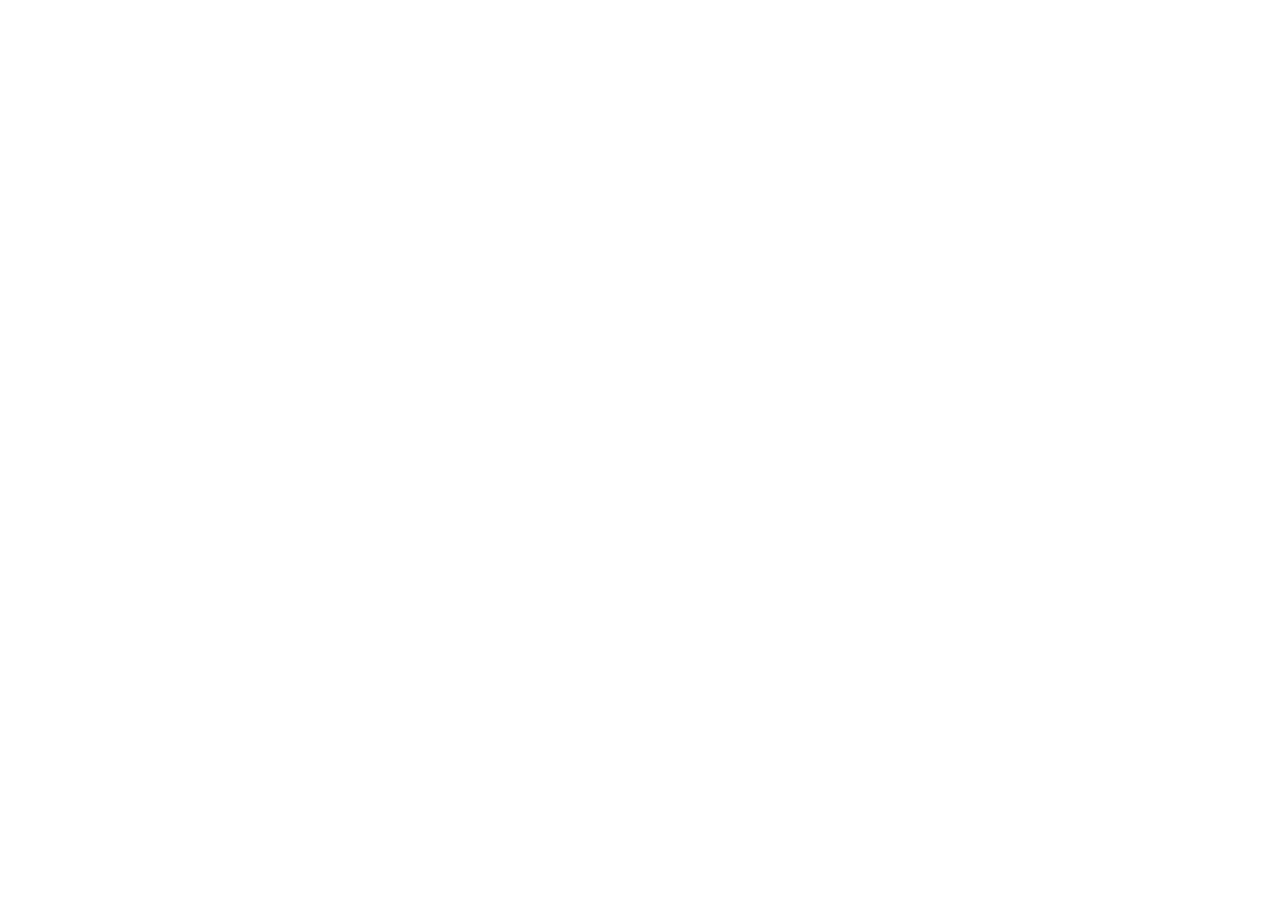
==== admin.html @ 91c4dcf9 "Maquetacion HTML proyecto" ====
<!DOCTYPE html>
<html lang="en">
<head>
    <meta charset="UTF-8">
    <meta name="viewport" content="width=device-width, initial-scale=1.0">
    <title>Panel administrativo</title>
</head>
<body>
    
</body>
</html>
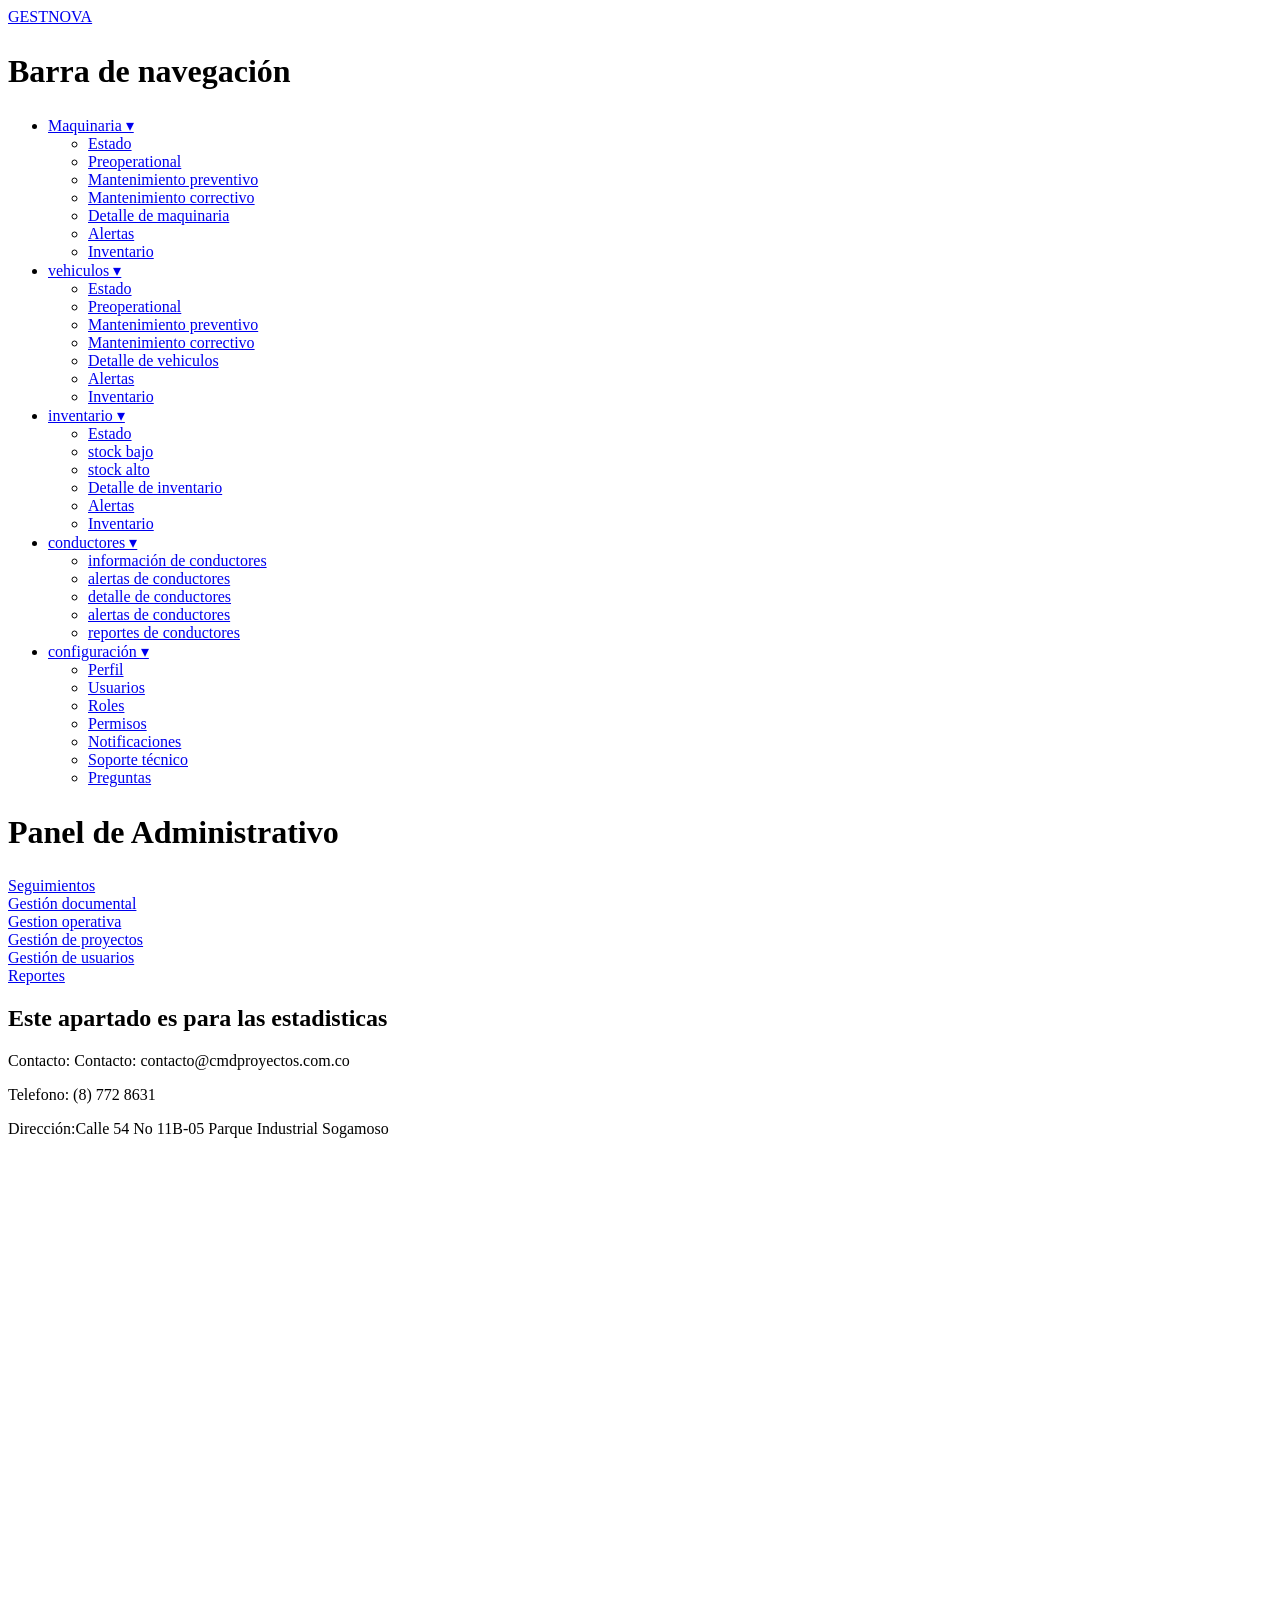
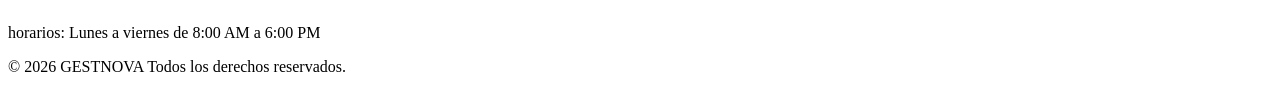
==== commit 6aebfa85: "actualizacion de la maquetacion" ====
--- a/admin.html
+++ b/admin.html
@@ -7,5 +7,103 @@
 </head>
 <body>
     
+    <header>
+        <div class="logo">
+            <a href="#">GESTNOVA</a>
+        </div>
+        <section id="barra-superior">
+            <h2 class="title" style="font-size: 32px;">Barra de navegación</h2>
+            <div class="menu">
+                <ul class="menu-principal">
+                    <li class="dropdown">
+                        <a href="#maquinaria">Maquinaria ▾</a>
+                        <ul class="dropdown-menu">
+                            <li><a href="#maquinaria">Estado</a></li>
+                            <li><a href="#maquinaria">Preoperational</a></li>
+                            <li><a href="#maquinaria">Mantenimiento preventivo</a></li>
+                            <li><a href="#maquinaria">Mantenimiento correctivo</a></li>
+                            <li><a href="#maquinaria">Detalle de maquinaria</a></li>
+                            <li><a href="#maquinaria">Alertas</a></li>
+                            <li><a href="#maquinaria">Inventario</a></li>
+                        </ul>
+                    </li>
+
+                    <li class="dropdown">
+                        <a href="#vehiculos">vehiculos ▾</a>
+                        <ul class="dropdown-menu">
+                            <li><a href="#vehiculos">Estado</a></li>
+                            <li><a href="#vehiculos">Preoperational</a></li>
+                            <li><a href="#vehiculos">Mantenimiento preventivo</a></li>
+                            <li><a href="#vehiculos">Mantenimiento correctivo</a></li>
+                            <li><a href="#vehiculos">Detalle de vehiculos</a></li>
+                            <li><a href="#vehiculos">Alertas</a></li>
+                            <li><a href="#vehiculos">Inventario</a></li>
+                        </ul>
+                    </li>
+
+                    <li class="dropdown">
+                        <a href="#inventario">inventario ▾</a>
+                        <ul class="dropdown-menu">
+                            <li><a href="#inventario">Estado</a></li>
+                            <li><a href="#inventario">stock bajo</a></li>
+                            <li><a href="#inventario">stock alto</a></li>
+                            <li><a href="#inventario">Detalle de inventario</a></li>
+                            <li><a href="#inventario">Alertas</a></li>
+                            <li><a href="#inventario">Inventario</a></li>
+                            
+                        </ul>
+                    </li>
+
+                    <li class="dropdown">
+                        <a href="#reportes">conductores ▾</a>
+                        <ul class="dropdown-menu">
+                            <li><a href="#reportes">información de conductores</a></li>
+                            <li><a href="#reportes">alertas de conductores</a></li>
+                            <li><a href="#reportes">detalle de conductores</a></li>
+                            <li><a href="#reportes">alertas de conductores</a></li>
+                            <li><a href="#reportes">reportes de conductores</a></li>
+                        </ul>
+                    </li>
+                    
+                    <li class="dropdown">
+                        <a href="#configuracion">configuración ▾</a>
+                        <ul class="dropdown-menu">
+                            <li><a href="#configuracion">Perfil</a></li>
+                            <li><a href="#configuracion">Usuarios</a></li>
+                            <li><a href="#configuracion">Roles</a></li>
+                            <li><a href="#configuracion">Permisos</a></li>
+                            <li><a href="#configuracion">Notificaciones</a></li>
+                            <li><a href="#configuracion">Soporte técnico</a></li>
+                            <li><a href="#configuracion">Preguntas</a></li>
+                        </ul>
+                    </li>
+                </ul>
+            </div>
+        </div>
+    <main>
+        <section id="admin-panel" class="content admin">
+            <h2 class="title" style="font-size: 32px;">Panel de Administrativo</h2>
+            <div class="btn-home">
+                <a href="#" class="btn btn-secondary">Seguimientos</a> <br>
+                <a href="#" class="btn btn-secondary">Gestión documental</a> <br>
+                <a href="#" class="btn btn-secondary">Gestion operativa</a> <br>
+                <a href="#" class="btn btn-secondary">Gestión de proyectos</a> <br>
+                <a href="#" class="btn btn-secondary">Gestión de usuarios</a> <br>
+                <a href="#" class="btn btn-secondary">Reportes</a> <br>
+            </div>
+        </section>
+
+    <h2>Este apartado es para las estadisticas</h2>
+
+<footer>
+    <p>Contacto: Contacto: contacto@cmdproyectos.com.co</p>
+    <p>Telefono:  (8) 772 8631</p>
+    <p>Dirección:Calle 54 No 11B-05 Parque Industrial Sogamoso</p>
+    <iframe src="https://www.google.com/maps/embed?pb=!1m18!1m12!1m3!1d862755.395344158!2d-73.48427132656253!3d5.751463000000007!2m3!1f0!2f0!3f0!3m2!1i1024!2i768!4f13.1!3m3!1m2!1s0x8e6a462f7fb203f5%3A0x59ff5c2c98925f4b!2sCompania%20de%20Montajes%2C%20Diseno%20y%20Construccion!5e1!3m2!1ses-419!2sus!4v1788488903629!5m2!1ses-419!2sus" width="600" height="450" style="border:0;" allowfullscreen="" loading="lazy" referrerpolicy="strict-origin-when-cross-origin"></iframe>
+    <p>horarios: Lunes a viernes de 8:00 AM a 6:00 PM</p>
+    <p>&copy; 2026 GESTNOVA Todos los derechos reservados.</p>
+</footer>
+
+    </header>
 </body>
 </html>
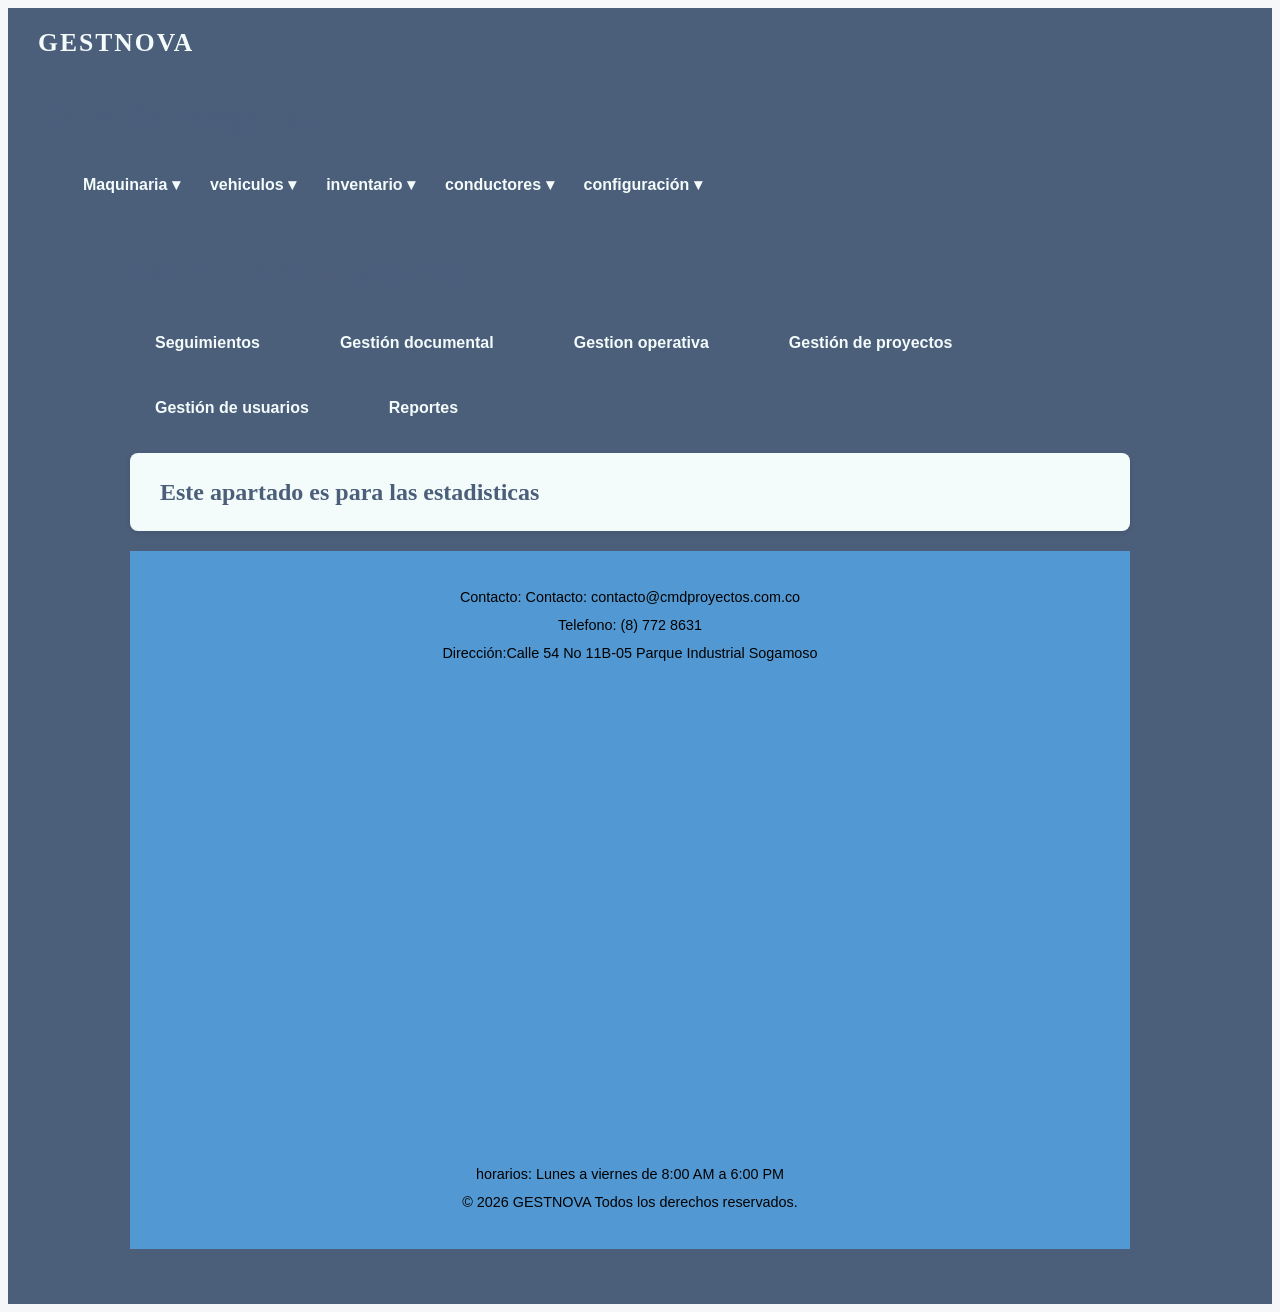
==== commit 810c3998: "Avanze de css en admin y register" ====
--- a/admin.html
+++ b/admin.html
@@ -2,7 +2,8 @@
 <html lang="en">
 <head>
     <meta charset="UTF-8">
-    <meta name="viewport" content="width=device-width, initial-scale=1.0">
+    <meta name="viewport" content="width=device-width, initial-scale=1.0">  
+    <link rel="stylesheet" href="assets/css/stylesAdmin.css">
     <title>Panel administrativo</title>
 </head>
 <body>
@@ -56,7 +57,7 @@
 
                     <li class="dropdown">
                         <a href="#reportes">conductores ▾</a>
-                        <ul class="dropdown-menu">
+                        <ul class="dropdown-menu">  
                             <li><a href="#reportes">información de conductores</a></li>
                             <li><a href="#reportes">alertas de conductores</a></li>
                             <li><a href="#reportes">detalle de conductores</a></li>
--- a/assets/css/stylesAdmin.css
+++ b/assets/css/stylesAdmin.css
@@ -0,0 +1,174 @@
+body {
+    font-family: "Roboto", sans-serif;
+    font-optical-sizing: auto;
+    font-weight: 400;
+    font-style: normal;
+    color: #222;
+    background-color: #f5f7f9;
+    line-height: 1.6;
+}
+
+a {
+    text-decoration: none;
+    color: inherit;
+}
+
+
+
+
+
+header {
+    background-color: #4b5e7a;
+    color: #f3fbfb;
+    padding: 15px 30px;
+}
+
+.logo a {
+    font-family: "Source Serif 4", serif;
+    font-optical-sizing: auto;
+    font-weight: 600;
+    font-size: 1.6rem;
+    letter-spacing: 2px;
+    color: #f3fbfb;
+}
+
+
+#barra-arriba {
+    margin-top: 10px;
+}
+
+#barra-arriba .title {
+    display: none; 
+    
+}
+/*el menu principal*/
+
+.menu-principal {
+    list-style: none;
+    display: flex;
+    flex-wrap: wrap;
+    gap: 20px;
+}
+
+.menu-principal > li {
+    position: relative;
+}
+
+.menu-principal > li > a {
+    display: block;
+    padding: 10px 5px;
+    font-weight: 600;
+    color: #f3fbfb;
+    transition: color 0.2s ease;
+}
+
+.menu-principal > li > a:hover {
+    color: #5299d3;
+}
+
+
+
+.dropdown-menu {
+    list-style: none;
+    position: absolute;
+    top: 100%;
+    left: 0;
+    background-color: #5299d3;
+    min-width: 220px;
+    box-shadow: 0 6px 12px rgba(0, 0, 0, 0.25);
+    opacity: 0;
+    visibility: hidden;
+    transform: translateY(-8px);
+    transition: all 0.2s ease;
+    z-index: 10;
+    border-radius: 0 0 6px 6px;
+}
+
+.dropdown:hover .dropdown-menu {
+    opacity: 1;
+    visibility: visible;
+}
+
+.dropdown-menu li a {
+    display: block;
+    padding: 10px 15px;
+    color: #f3fbfb;
+    white-space: nowrap;
+}
+
+.dropdown-menu li a:hover {
+    background-color: #145a80;
+}
+
+
+main {
+    max-width: 1000px;
+    margin: 40px auto;
+    padding: 0 20px;
+    padding-left: 0%;
+}
+
+#panel-Admin {
+    background-color: #f3fbfb;
+    padding: 30px;
+    border-radius: 8px;
+    box-shadow: 0 2px 6px rgba(0, 0, 0, 0.08);
+    margin-bottom: 30px;
+}
+
+.title {
+    font-family: "Source Serif 4", serif;
+    font-optical-sizing: auto;
+    font-weight: 600;
+    color: #4b5e7a;
+    margin-bottom: 20px;
+}
+
+/* Botones dentro del panel */
+.btn-home {
+    display: flex;
+    flex-wrap: wrap;
+    gap: 15px;
+}
+
+.btn {
+    display: inline-block;
+    background-color: #4b5e7a;
+    color: #f3fbfb;
+    padding: 12px 25px;
+    border-radius: 6px;
+    font-weight: 600;
+    text-align: center;
+}
+
+
+.btn:hover {
+    background-color: #5299d3;
+}
+
+main > h2 {
+    font-family: "Source Serif 4", serif;
+    color: #4b5e7a;
+    background-color: #f3fbfb;
+    padding: 20px 30px;
+    border-radius: 8px;
+    box-shadow: 0 2px 6px rgba(0, 0, 0, 0.08);
+}
+
+footer {
+    background-color: #5299d3;
+    color: black;
+    text-align: center;
+    padding: 30px 20px;
+}
+
+footer p {
+    margin: 5px 0;
+    font-size: 0.9rem;
+}
+
+footer iframe {
+    max-width: 100%;
+    margin: 15px 0;
+    border-radius: 8px;
+}
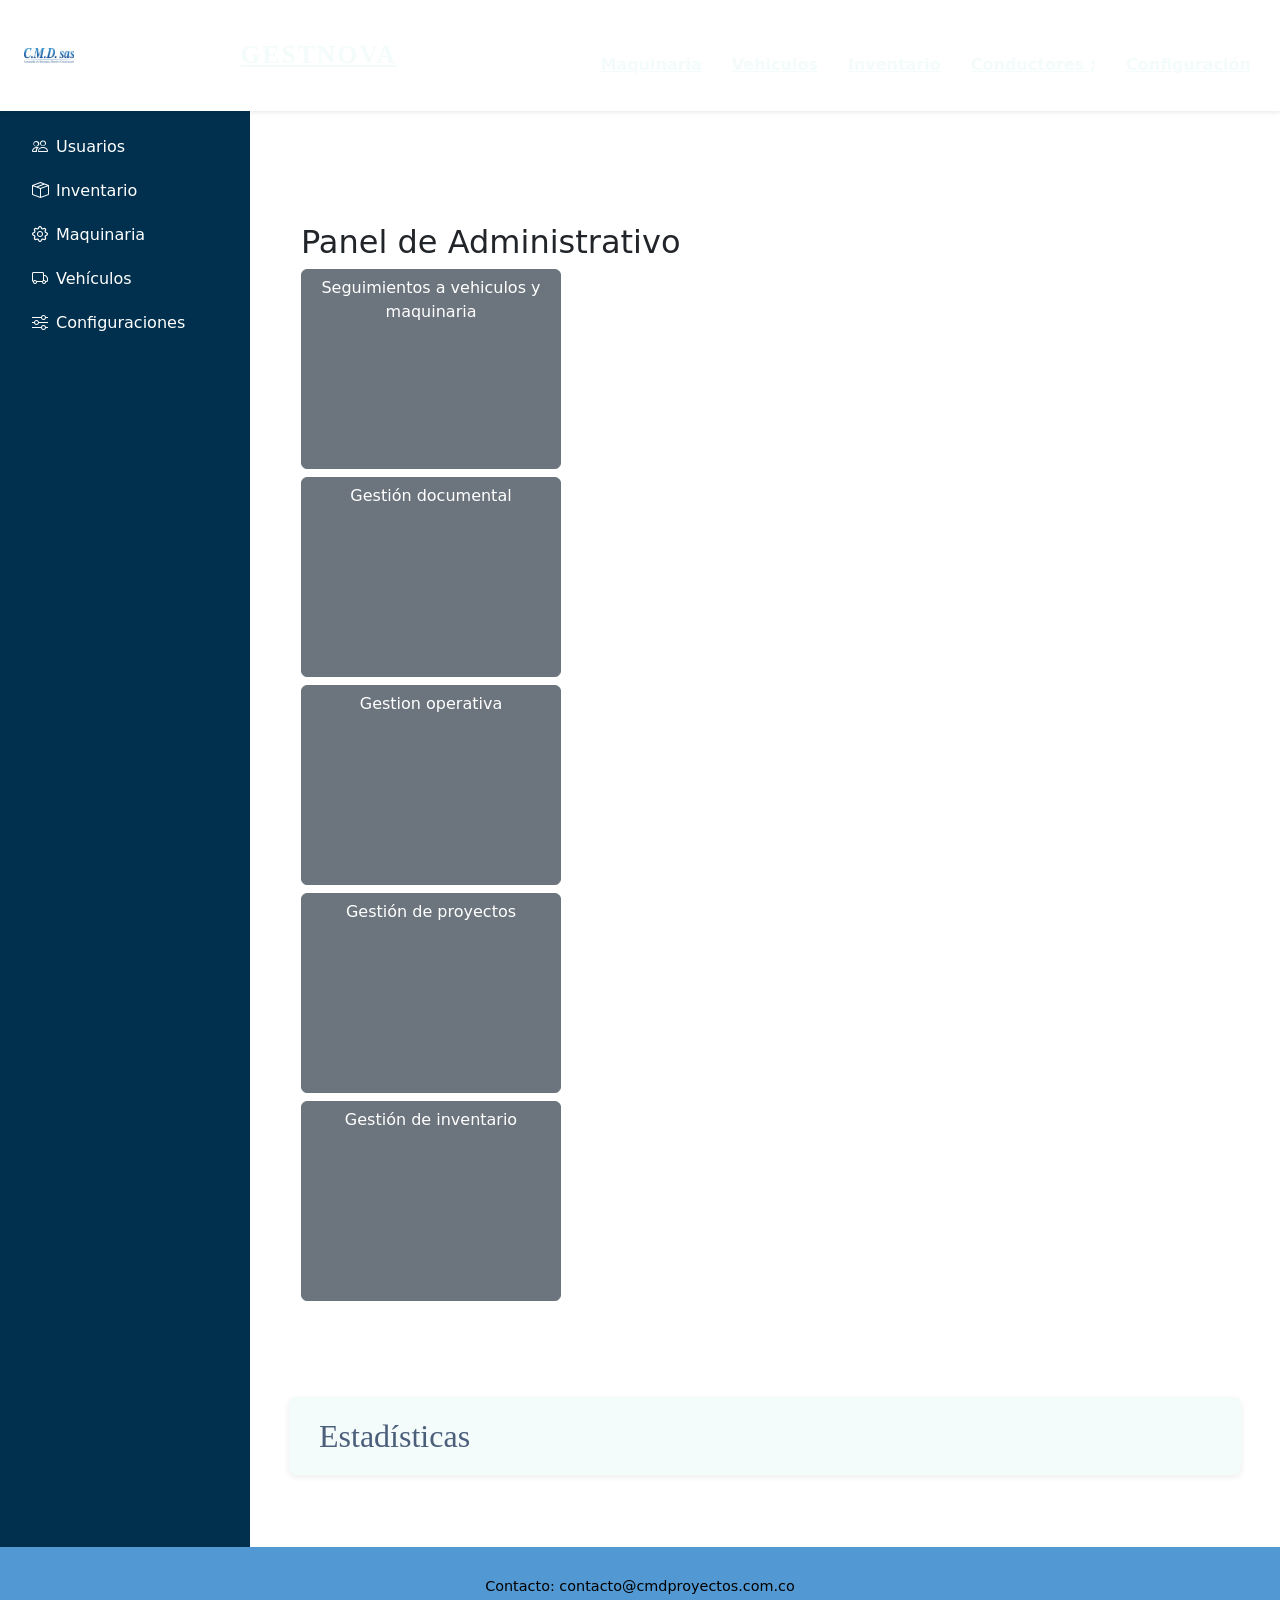
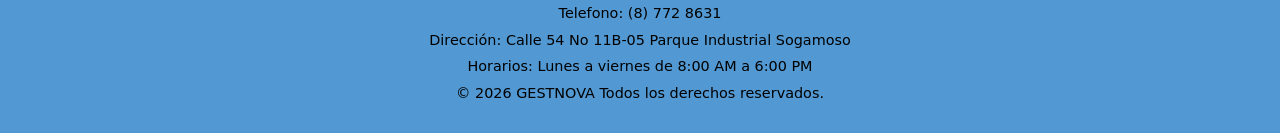
==== commit 4bc3f58d: "Avance de bootstrap" ====
--- a/admin.html
+++ b/admin.html
@@ -2,25 +2,40 @@
 <html lang="en">
 <head>
     <meta charset="UTF-8">
-    <meta name="viewport" content="width=device-width, initial-scale=1.0">  
+    <meta name="viewport" content="width=device-width, initial-scale=1.0">
     <link rel="stylesheet" href="assets/css/stylesAdmin.css">
+    <link rel="preconnect" href="https://fonts.googleapis.com">
+    <link rel="preconnect" href="https://fonts.gstatic.com" crossorigin>
+    <link href="https://fonts.googleapis.com/css2?family=Archivo:wght@600;700;800&family=IBM+Plex+Sans:wght@400;500;600&family=IBM+Plex+Mono:wght@500;600&display=swap" rel="stylesheet">
     <title>Panel administrativo</title>
+    <link href="https://cdn.jsdelivr.net/npm/bootstrap@5.3.8/dist/css/bootstrap.min.css" rel="stylesheet" integrity="sha384-sRIl4kxILFvY47J16cr9ZwB07vP4J8+LH7qKQnuqkuIAvNWLzeN8tE5YBujZqJLB" crossorigin="anonymous">
+    <link rel="stylesheet" href="https://cdn.jsdelivr.net/npm/bootstrap-icons@1.11.3/font/bootstrap-icons.css">
 </head>
+
 <body>
-    
-    <header>
+
+    <header class="d-flex justify-content-between align-items-center px-4 py-2 shadow-sm bg-white sticky-top">
+
+        <a href="index.html">
+            <img src="assets/imagenes/logo.jpg" alt="Logo de la empresa" width="50" class="img-fluid">
+        </a>
         <div class="logo">
             <a href="#">GESTNOVA</a>
         </div>
+
         <section id="barra-superior">
+            <button class="navbar-toggler" type="button" data-bs-toggle="collapse" data-bs-target="#menuPrincipal">
+                <span class="navbar-toggler-icon"></span>
+            </button>
+
             <h2 class="title" style="font-size: 32px;">Barra de navegación</h2>
-            <div class="menu">
+
+            <div class="menu" id="menuPrincipal">
                 <ul class="menu-principal">
                     <li class="dropdown">
-                        <a href="#maquinaria">Maquinaria ▾</a>
+                        <a href="#maquinaria">Maquinaria</a>
                         <ul class="dropdown-menu">
                             <li><a href="#maquinaria">Estado</a></li>
-                            <li><a href="#maquinaria">Preoperational</a></li>
                             <li><a href="#maquinaria">Mantenimiento preventivo</a></li>
                             <li><a href="#maquinaria">Mantenimiento correctivo</a></li>
                             <li><a href="#maquinaria">Detalle de maquinaria</a></li>
@@ -30,10 +45,9 @@
                     </li>
 
                     <li class="dropdown">
-                        <a href="#vehiculos">vehiculos ▾</a>
+                        <a href="#vehiculos">Vehiculos</a>
                         <ul class="dropdown-menu">
                             <li><a href="#vehiculos">Estado</a></li>
-                            <li><a href="#vehiculos">Preoperational</a></li>
                             <li><a href="#vehiculos">Mantenimiento preventivo</a></li>
                             <li><a href="#vehiculos">Mantenimiento correctivo</a></li>
                             <li><a href="#vehiculos">Detalle de vehiculos</a></li>
@@ -43,31 +57,27 @@
                     </li>
 
                     <li class="dropdown">
-                        <a href="#inventario">inventario ▾</a>
+                        <a href="#inventario">Inventario </a>
                         <ul class="dropdown-menu">
                             <li><a href="#inventario">Estado</a></li>
-                            <li><a href="#inventario">stock bajo</a></li>
-                            <li><a href="#inventario">stock alto</a></li>
+                            <li><a href="#inventario">Stock </a></li>
                             <li><a href="#inventario">Detalle de inventario</a></li>
                             <li><a href="#inventario">Alertas</a></li>
-                            <li><a href="#inventario">Inventario</a></li>
-                            
                         </ul>
                     </li>
 
                     <li class="dropdown">
-                        <a href="#reportes">conductores ▾</a>
-                        <ul class="dropdown-menu">  
-                            <li><a href="#reportes">información de conductores</a></li>
-                            <li><a href="#reportes">alertas de conductores</a></li>
-                            <li><a href="#reportes">detalle de conductores</a></li>
-                            <li><a href="#reportes">alertas de conductores</a></li>
-                            <li><a href="#reportes">reportes de conductores</a></li>
+                        <a href="#reportes">Conductores ;</a>
+                        <ul class="dropdown-menu">
+                            <li><a href="#reportes">Información de conductores</a></li>
+                            <li><a href="#reportes">Alertas de conductores</a></li>
+                            <li><a href="#reportes">Detalle de conductores</a></li>
+                            <li><a href="#reportes">Reportes de conductores</a></li>
                         </ul>
                     </li>
-                    
+
                     <li class="dropdown">
-                        <a href="#configuracion">configuración ▾</a>
+                        <a href="#configuracion">Configuración</a>
                         <ul class="dropdown-menu">
                             <li><a href="#configuracion">Perfil</a></li>
                             <li><a href="#configuracion">Usuarios</a></li>
@@ -80,31 +90,77 @@
                     </li>
                 </ul>
             </div>
-        </div>
-    <main>
-        <section id="admin-panel" class="content admin">
-            <h2 class="title" style="font-size: 32px;">Panel de Administrativo</h2>
-            <div class="btn-home">
-                <a href="#" class="btn btn-secondary">Seguimientos</a> <br>
-                <a href="#" class="btn btn-secondary">Gestión documental</a> <br>
-                <a href="#" class="btn btn-secondary">Gestion operativa</a> <br>
-                <a href="#" class="btn btn-secondary">Gestión de proyectos</a> <br>
-                <a href="#" class="btn btn-secondary">Gestión de usuarios</a> <br>
-                <a href="#" class="btn btn-secondary">Reportes</a> <br>
-            </div>
         </section>
+    </header>
 
-    <h2>Este apartado es para las estadisticas</h2>
 
-<footer>
-    <p>Contacto: Contacto: contacto@cmdproyectos.com.co</p>
-    <p>Telefono:  (8) 772 8631</p>
-    <p>Dirección:Calle 54 No 11B-05 Parque Industrial Sogamoso</p>
-    <iframe src="https://www.google.com/maps/embed?pb=!1m18!1m12!1m3!1d862755.395344158!2d-73.48427132656253!3d5.751463000000007!2m3!1f0!2f0!3f0!3m2!1i1024!2i768!4f13.1!3m3!1m2!1s0x8e6a462f7fb203f5%3A0x59ff5c2c98925f4b!2sCompania%20de%20Montajes%2C%20Diseno%20y%20Construccion!5e1!3m2!1ses-419!2sus!4v1788488903629!5m2!1ses-419!2sus" width="600" height="450" style="border:0;" allowfullscreen="" loading="lazy" referrerpolicy="strict-origin-when-cross-origin"></iframe>
-    <p>horarios: Lunes a viernes de 8:00 AM a 6:00 PM</p>
-    <p>&copy; 2026 GESTNOVA Todos los derechos reservados.</p>
-</footer>
+    <div class="d-flex">
 
-    </header>
+        <aside class="p-3 text-white" style="width: 250px; min-height: calc(100vh - 66px); background-color: #00304D;"
+            aria-label="Menú de administración">
+            <nav aria-label="Módulos del sistema">
+                <ul class="nav nav-pills flex-column gap-1">
+                    <li class="nav-item">
+                        <a class="nav-link text-white" href="#modulo-usuarios">
+                            <i class="bi bi-people me-2"></i>Usuarios
+                        </a>
+                    </li>
+                    <li class="nav-item">
+                        <a class="nav-link text-white" href="#modulo-inventario">
+                            <i class="bi bi-box-seam me-2"></i>Inventario
+                        </a>
+                    </li>
+                    <li class="nav-item">
+                        <a class="nav-link text-white" href="#modulo-maquinaria">
+                            <i class="bi bi-gear me-2"></i>Maquinaria
+                        </a>
+                    </li>
+                    <li class="nav-item">
+                        <a class="nav-link text-white" href="#modulo-vehiculos">
+                            <i class="bi bi-truck me-2"></i>Vehículos
+                        </a>
+                    </li>
+
+                    <li class="nav-item">
+                        <a class="nav-link text-white" href="#modulo-configuracion">
+                            <i class="bi bi-sliders me-2"></i>Configuraciones
+                        </a>
+                    </li>
+                </ul>
+            </nav>
+        </aside>
+
+        <main class="flex-grow-1 p-4">
+
+            <section id="servicios" class="py-5" aria-labelledby="servicios"> 
+                <div class="container">
+                    <h2 id="servicios">Panel de Administrativo</h2>
+                <h2 id="titulo-servicios" class="text-center fw-bold mb-5" style="color: #00304D;">
+                
+                    <div class="btn-home d-flex flex-column gap-2" style="max-width: 260px;">
+                    <a href="#" class="btn btn-secondary">Seguimientos a vehiculos y maquinaria</a>
+                    <a href="#" class="btn btn-secondary">Gestión documental</a>
+                    <a href="#" class="btn btn-secondary">Gestion operativa</a>
+                    <a href="#" class="btn btn-secondary">Gestión de proyectos</a>
+                    <a href="#" class="btn btn-secondary">Gestión de inventario</a>
+
+                </div>
+            </section>
+
+            <h2 ">Estadísticas</h2>
+
+        </main>
+    </div>
+
+    <footer class="p-4">
+        <p>Contacto: contacto@cmdproyectos.com.co</p>
+        <p>Telefono: (8) 772 8631</p>
+        <p>Dirección: Calle 54 No 11B-05 Parque Industrial Sogamoso</p>
+        <p>Horarios: Lunes a viernes de 8:00 AM a 6:00 PM</p>
+        <p>&copy; 2026 GESTNOVA Todos los derechos reservados.</p>
+    </footer>
+
+    <script src="https://cdn.jsdelivr.net/npm/bootstrap@5.3.8/dist/js/bootstrap.bundle.min.js" integrity="sha384-FKyoEForCGlyvwx9Hj09JcYn3nv7wiPVlz7YYwJrWVcXK/BmnVDxM+D2scQbITxI" crossorigin="anonymous"></script>
+
 </body>
 </html>
--- a/assets/css/stylesAdmin.css
+++ b/assets/css/stylesAdmin.css
@@ -1,3 +1,9 @@
+* {
+    margin: 0;
+    padding: 0;
+    box-sizing: border-box;
+}
+
 body {
     font-family: "Roboto", sans-serif;
     font-optical-sizing: auto;
@@ -12,8 +18,6 @@
     text-decoration: none;
     color: inherit;
 }
-
-
 
 
 
@@ -32,16 +36,15 @@
     color: #f3fbfb;
 }
 
+/* menu */
 
-#barra-arriba {
+#barra-superior {
     margin-top: 10px;
 }
 
-#barra-arriba .title {
+#barra-superior .title {
     display: none; 
-    
 }
-/*el menu principal*/
 
 .menu-principal {
     list-style: none;
@@ -66,8 +69,7 @@
     color: #5299d3;
 }
 
-
-
+/* Submenú desplegable */
 .dropdown-menu {
     list-style: none;
     position: absolute;
@@ -87,6 +89,7 @@
 .dropdown:hover .dropdown-menu {
     opacity: 1;
     visibility: visible;
+    transform: translateY(0);
 }
 
 .dropdown-menu li a {
@@ -105,10 +108,9 @@
     max-width: 1000px;
     margin: 40px auto;
     padding: 0 20px;
-    padding-left: 0%;
 }
 
-#panel-Admin {
+#admin-panel {
     background-color: #f3fbfb;
     padding: 30px;
     border-radius: 8px;
@@ -124,7 +126,7 @@
     margin-bottom: 20px;
 }
 
-/* Botones dentro del panel */
+
 .btn-home {
     display: flex;
     flex-wrap: wrap;
@@ -139,12 +141,17 @@
     border-radius: 6px;
     font-weight: 600;
     text-align: center;
+    transition: background-color 0.2s ease;
 }
 
+.btn-secondary {
+    flex: 1 1 200px; 
+}
 
 .btn:hover {
     background-color: #5299d3;
 }
+
 
 main > h2 {
     font-family: "Source Serif 4", serif;
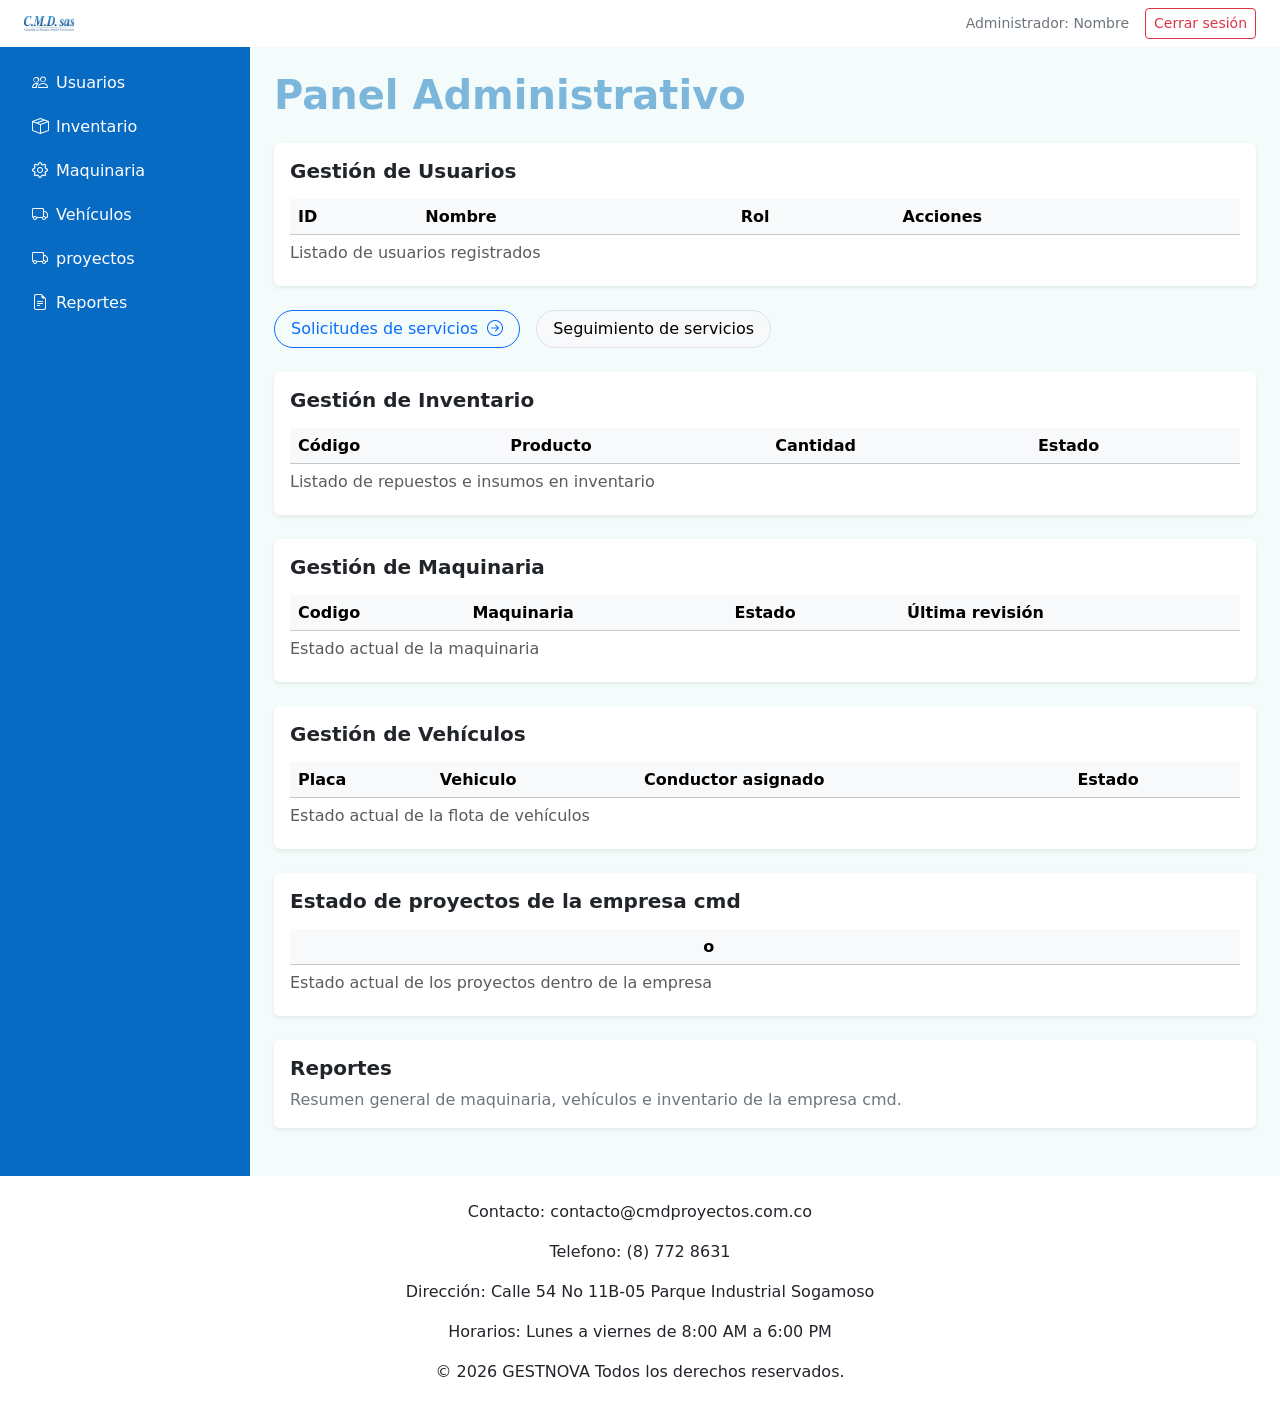
==== commit 8fef8f29: "Avance de bootstrap en el modulo de administrador" ====
--- a/admin.html
+++ b/admin.html
@@ -1,9 +1,7 @@
-<!DOCTYPE html>
 <html lang="en">
 <head>
     <meta charset="UTF-8">
     <meta name="viewport" content="width=device-width, initial-scale=1.0">
-    <link rel="stylesheet" href="assets/css/stylesAdmin.css">
     <link rel="preconnect" href="https://fonts.googleapis.com">
     <link rel="preconnect" href="https://fonts.gstatic.com" crossorigin>
     <link href="https://fonts.googleapis.com/css2?family=Archivo:wght@600;700;800&family=IBM+Plex+Sans:wght@400;500;600&family=IBM+Plex+Mono:wght@500;600&display=swap" rel="stylesheet">
@@ -14,89 +12,22 @@
 
 <body>
 
-    <header class="d-flex justify-content-between align-items-center px-4 py-2 shadow-sm bg-white sticky-top">
-
+    <header class="d-flex justify-content-between align-items-center px-4 py-2 shadow-sm bg-white">
         <a href="index.html">
             <img src="assets/imagenes/logo.jpg" alt="Logo de la empresa" width="50" class="img-fluid">
         </a>
-        <div class="logo">
-            <a href="#">GESTNOVA</a>
-        </div>
-
-        <section id="barra-superior">
-            <button class="navbar-toggler" type="button" data-bs-toggle="collapse" data-bs-target="#menuPrincipal">
-                <span class="navbar-toggler-icon"></span>
-            </button>
-
-            <h2 class="title" style="font-size: 32px;">Barra de navegación</h2>
-
-            <div class="menu" id="menuPrincipal">
-                <ul class="menu-principal">
-                    <li class="dropdown">
-                        <a href="#maquinaria">Maquinaria</a>
-                        <ul class="dropdown-menu">
-                            <li><a href="#maquinaria">Estado</a></li>
-                            <li><a href="#maquinaria">Mantenimiento preventivo</a></li>
-                            <li><a href="#maquinaria">Mantenimiento correctivo</a></li>
-                            <li><a href="#maquinaria">Detalle de maquinaria</a></li>
-                            <li><a href="#maquinaria">Alertas</a></li>
-                            <li><a href="#maquinaria">Inventario</a></li>
-                        </ul>
-                    </li>
-
-                    <li class="dropdown">
-                        <a href="#vehiculos">Vehiculos</a>
-                        <ul class="dropdown-menu">
-                            <li><a href="#vehiculos">Estado</a></li>
-                            <li><a href="#vehiculos">Mantenimiento preventivo</a></li>
-                            <li><a href="#vehiculos">Mantenimiento correctivo</a></li>
-                            <li><a href="#vehiculos">Detalle de vehiculos</a></li>
-                            <li><a href="#vehiculos">Alertas</a></li>
-                            <li><a href="#vehiculos">Inventario</a></li>
-                        </ul>
-                    </li>
-
-                    <li class="dropdown">
-                        <a href="#inventario">Inventario </a>
-                        <ul class="dropdown-menu">
-                            <li><a href="#inventario">Estado</a></li>
-                            <li><a href="#inventario">Stock </a></li>
-                            <li><a href="#inventario">Detalle de inventario</a></li>
-                            <li><a href="#inventario">Alertas</a></li>
-                        </ul>
-                    </li>
-
-                    <li class="dropdown">
-                        <a href="#reportes">Conductores ;</a>
-                        <ul class="dropdown-menu">
-                            <li><a href="#reportes">Información de conductores</a></li>
-                            <li><a href="#reportes">Alertas de conductores</a></li>
-                            <li><a href="#reportes">Detalle de conductores</a></li>
-                            <li><a href="#reportes">Reportes de conductores</a></li>
-                        </ul>
-                    </li>
-
-                    <li class="dropdown">
-                        <a href="#configuracion">Configuración</a>
-                        <ul class="dropdown-menu">
-                            <li><a href="#configuracion">Perfil</a></li>
-                            <li><a href="#configuracion">Usuarios</a></li>
-                            <li><a href="#configuracion">Roles</a></li>
-                            <li><a href="#configuracion">Permisos</a></li>
-                            <li><a href="#configuracion">Notificaciones</a></li>
-                            <li><a href="#configuracion">Soporte técnico</a></li>
-                            <li><a href="#configuracion">Preguntas</a></li>
-                        </ul>
-                    </li>
-                </ul>
-            </div>
-        </section>
+        <nav aria-label="Cuenta de usuario">
+            <ul class="d-flex align-items-center list-unstyled mb-0 gap-3">
+                <li class="text-secondary small">Administrador: Nombre</li>
+                <li><a href="login.html" class="btn btn-sm btn-outline-danger">Cerrar sesión</a></li>
+            </ul>
+        </nav>
     </header>
 
 
     <div class="d-flex">
 
-        <aside class="p-3 text-white" style="width: 250px; min-height: calc(100vh - 66px); background-color: #00304D;"
+        <aside class="p-3 text-white" style="width: 250px; min-height: calc(100vh - 66px); background-color: #076ac3;"
             aria-label="Menú de administración">
             <nav aria-label="Módulos del sistema">
                 <ul class="nav nav-pills flex-column gap-1">
@@ -122,36 +53,150 @@
                     </li>
 
                     <li class="nav-item">
-                        <a class="nav-link text-white" href="#modulo-configuracion">
-                            <i class="bi bi-sliders me-2"></i>Configuraciones
+                        <a class="nav-link text-white" href="#modulo-proyectos">
+                            <i class="bi bi-truck me-2"></i>proyectos
+                        </a>
+                    </li>
+                    <li class="nav-item">
+                        <a class="nav-link text-white" href="#modulo-reportes">
+                            <i class="bi bi-file-earmark-text me-2"></i>Reportes
                         </a>
                     </li>
                 </ul>
             </nav>
         </aside>
 
-        <main class="flex-grow-1 p-4">
-
-            <section id="servicios" class="py-5" aria-labelledby="servicios"> 
-                <div class="container">
-                    <h2 id="servicios">Panel de Administrativo</h2>
-                <h2 id="titulo-servicios" class="text-center fw-bold mb-5" style="color: #00304D;">
-                
-                    <div class="btn-home d-flex flex-column gap-2" style="max-width: 260px;">
-                    <a href="#" class="btn btn-secondary">Seguimientos a vehiculos y maquinaria</a>
-                    <a href="#" class="btn btn-secondary">Gestión documental</a>
-                    <a href="#" class="btn btn-secondary">Gestion operativa</a>
-                    <a href="#" class="btn btn-secondary">Gestión de proyectos</a>
-                    <a href="#" class="btn btn-secondary">Gestión de inventario</a>
-
-                </div>
-            </section>
-
-            <h2 ">Estadísticas</h2>
+    
+
+        <main class="flex-grow-1 p-4" style="background-color: #f3fbfb;">
+
+            <h1 class="fw-bold mb-4" style="color: #7cb7db;">Panel Administrativo</h1>
+            <section id="modulo-usuarios" class="card shadow-sm border-0 mb-4" aria-labelledby="titulo-usuarios">
+                <div class="card-body">
+                    <h2 id="titulo-usuarios" class="h5 fw-bold mb-3">Gestión de Usuarios</h2>
+                    <div class="table-responsive">
+                        <table class="table table-hover table-striped align-middle mb-0">
+                            <caption>Listado de usuarios registrados</caption>
+                            <thead class="table-light">
+                                <tr>
+                                    <th scope="col">ID</th>
+                                    <th scope="col">Nombre</th>
+                                    <th scope="col">Rol</th>
+                                    <th scope="col">Acciones</th>
+                                </tr>
+                            </thead>
+                            <tbody>
+                            </tbody>
+                        </table>
+                    </div>
+                </div>
+            </section>
+            <center>
+                    <div class="d-flex flex-wrap gap-3 mb-4">
+            <a href="" class="btn btn-outline-primary rounded-pill px-3">
+                Solicitudes de servicios <i class="bi bi-arrow-right-circle ms-1"></i>
+            </a>
+        
+            <a href="" class="btn btn-light border rounded-pill px-3">
+                Seguimiento de servicios
+            </a>
+        </div>
+            </center>
+            <section id="modulo-inventario" class="card shadow-sm border-0 mb-4" aria-labelledby="titulo-inventario">
+                <div class="card-body">
+                    <h2 id="titulo-inventario" class="h5 fw-bold mb-3">Gestión de Inventario</h2>
+                    <div class="table-responsive">
+                        <table class="table table-hover table-striped align-middle mb-0">
+                            <caption>Listado de repuestos e insumos en inventario</caption>
+                            <thead class="table-light">
+                                <tr>
+                                    <th scope="col">Código</th>
+                                    <th scope="col">Producto</th>
+                                    <th scope="col">Cantidad</th>
+                                    <th scope="col">Estado</th>
+                                </tr>
+                            </thead>
+                            <tbody>
+                            </tbody>
+                        </table>
+                    </div>
+                </div>
+            </section>
+
+            <section id="modulo-maquinaria" class="card shadow-sm border-0 mb-4" aria-labelledby="titulo-maquinaria">
+                <div class="card-body">
+                    <h2 id="titulo-maquinaria" class="h5 fw-bold mb-3">Gestión de Maquinaria</h2>
+                    <div class="table-responsive">
+                        <table class="table table-hover table-striped align-middle mb-0">
+                            <caption>Estado actual de la maquinaria</caption>
+                            <thead class="table-light">
+                                <tr>
+                                    <th scope="col">Codigo</th>
+                                    <th scope="col">Maquinaria</th>
+                                    <th scope="col">Estado</th>
+                                    <th scope="col">Última revisión</th>
+                                </tr>
+                            </thead>
+                            <tbody>
+                            </tbody>
+                        </table>
+                    </div>
+                </div>
+            </section>
+
+    
+            <section id="modulo-vehiculos" class="card shadow-sm border-0 mb-4" aria-labelledby="titulo-vehiculos">
+                <div class="card-body">
+                    <h2 id="titulo-vehiculos" class="h5 fw-bold mb-3">Gestión de Vehículos</h2>
+                    <div class="table-responsive">
+                        <table class="table table-hover table-striped align-middle mb-0">
+                            <caption>Estado actual de la flota de vehículos</caption>
+                            <thead class="table-light">
+                                <tr>
+                                    <th scope="col">Placa</th>
+                                    <th scope="col">Vehiculo</th>
+                                    <th scope="col">Conductor asignado</th>
+                                    <th scope="col">Estado</th>
+                                </tr>
+                            </thead>
+                            <tbody>
+                            </tbody>
+                        </table>
+                    </div>
+                </div>
+            </section>
+
+            <section id="modulo de proyectos" class="card shadow-sm border-0 mb-4" aria-labelledby="titulo-proyectos">
+                <div class="card-body">
+                    <h2 id="titulo-proyectos" class="h5 fw-bold mb-3">Estado de proyectos de la empresa cmd</h2>
+                    <div class="table-responsive">
+                        <table class="table table-hover table-striped align-middle mb-0">
+                            <caption>Estado actual de los proyectos dentro de la empresa</caption>
+                            <thead class="table-light">
+                                <tr>
+                                    <th scope="col"></th>
+                                    <th scope="col"></th>
+                                    <th scope="col">o</th>
+                                    <th scope="col"></th>
+                                </tr>
+                            </thead>
+                            <tbody>
+                            </tbody>
+                        </table>
+                    </div>
+                </div>
+            </section>
+    
+            <section id="modulo-reportes" class="card shadow-sm border-0 mb-4" aria-labelledby="titulo-reportes">
+                <div class="card-body">
+                    <h2 id="titulo-reportes" class="h5 fw-bold mb-2">Reportes</h2>
+                    <p class="text-secondary mb-0">Resumen general de maquinaria, vehículos e inventario de la empresa cmd.</p>
+                </div>
+            </section>
 
         </main>
     </div>
-
+    <center>
     <footer class="p-4">
         <p>Contacto: contacto@cmdproyectos.com.co</p>
         <p>Telefono: (8) 772 8631</p>
@@ -159,6 +204,7 @@
         <p>Horarios: Lunes a viernes de 8:00 AM a 6:00 PM</p>
         <p>&copy; 2026 GESTNOVA Todos los derechos reservados.</p>
     </footer>
+    </center>
 
     <script src="https://cdn.jsdelivr.net/npm/bootstrap@5.3.8/dist/js/bootstrap.bundle.min.js" integrity="sha384-FKyoEForCGlyvwx9Hj09JcYn3nv7wiPVlz7YYwJrWVcXK/BmnVDxM+D2scQbITxI" crossorigin="anonymous"></script>
 
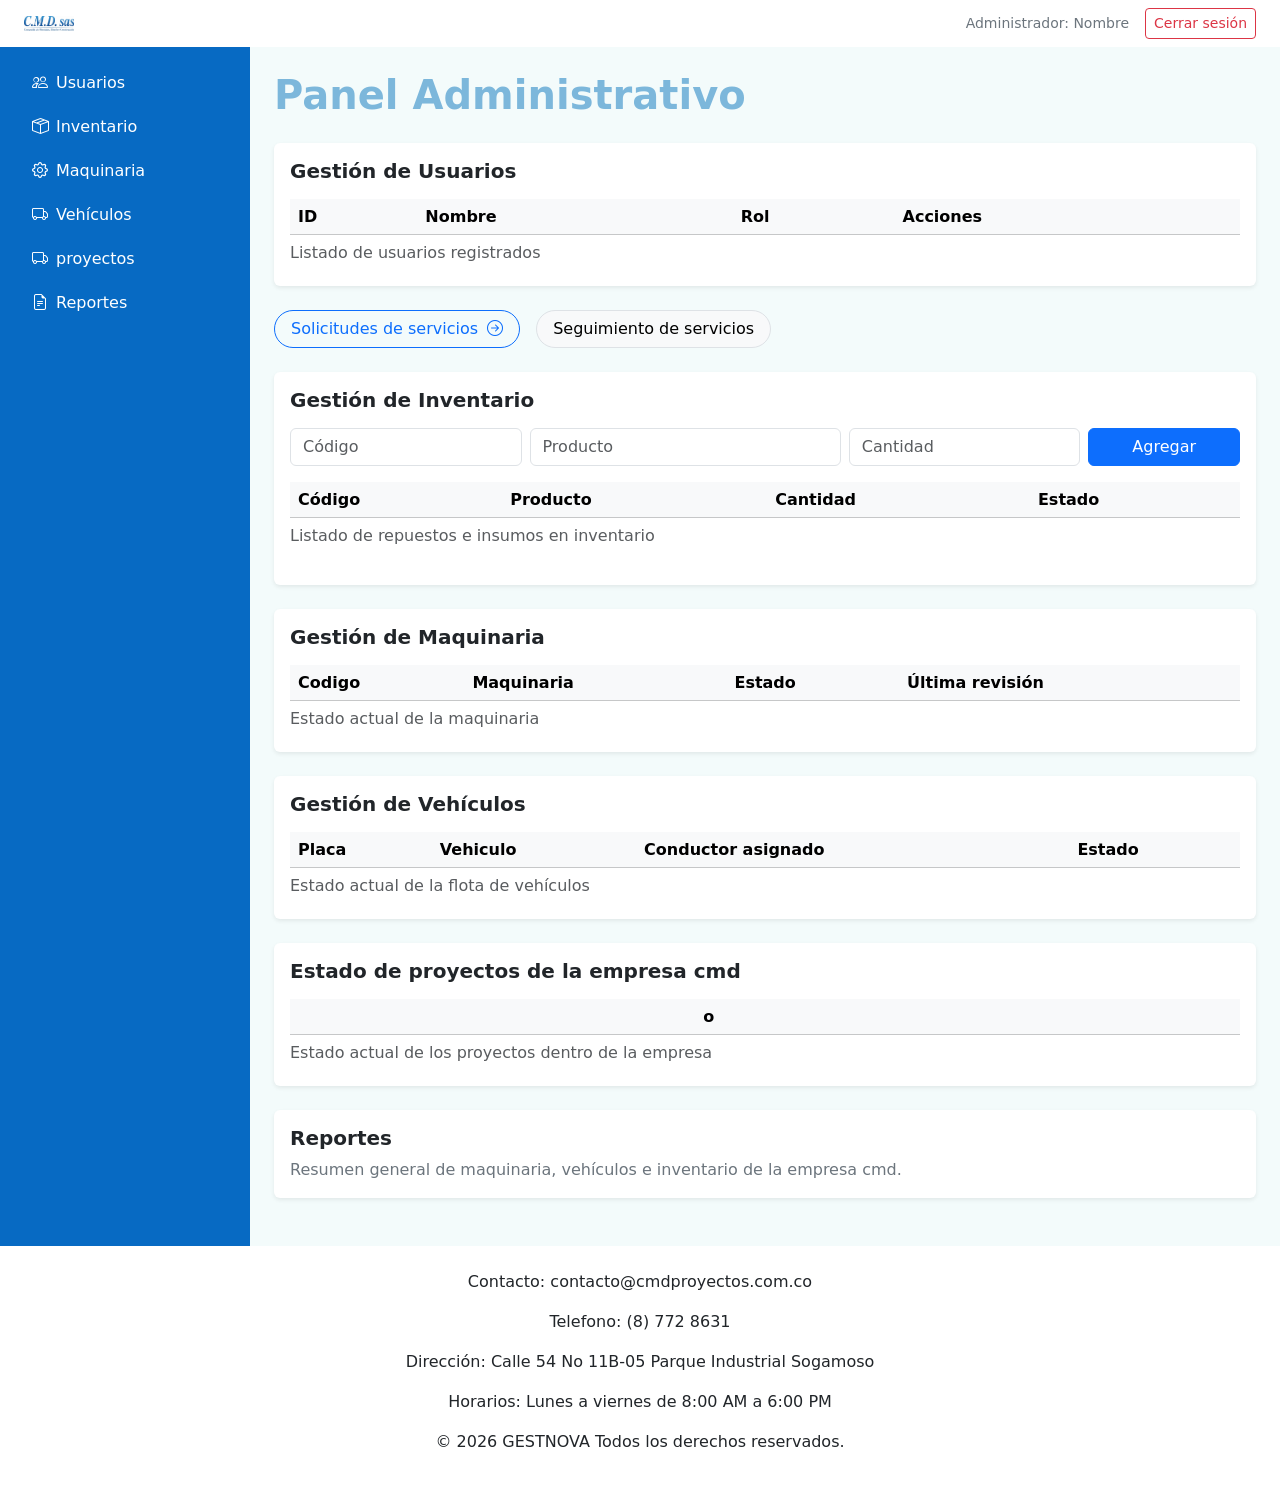
==== commit 6f586952: "avanze de java scrpt en index" ====
--- a/admin.html
+++ b/admin.html
@@ -20,6 +20,7 @@
             <ul class="d-flex align-items-center list-unstyled mb-0 gap-3">
                 <li class="text-secondary small">Administrador: Nombre</li>
                 <li><a href="login.html" class="btn btn-sm btn-outline-danger">Cerrar sesión</a></li>
+                
             </ul>
         </nav>
     </header>
@@ -102,9 +103,19 @@
             </a>
         </div>
             </center>
+
+            <!-- INVENTARIO: formulario + tabla + resumen (funciona con admin.js) -->
             <section id="modulo-inventario" class="card shadow-sm border-0 mb-4" aria-labelledby="titulo-inventario">
                 <div class="card-body">
                     <h2 id="titulo-inventario" class="h5 fw-bold mb-3">Gestión de Inventario</h2>
+
+                    <div class="row g-2 mb-3">
+                        <div class="col-md-3"><input type="text" id="codigo" class="form-control" placeholder="Código"></div>
+                        <div class="col-md-4"><input type="text" id="producto" class="form-control" placeholder="Producto"></div>
+                        <div class="col-md-3"><input type="number" id="cantidad" class="form-control" placeholder="Cantidad"></div>
+                        <div class="col-md-2"><button id="btnAgregar" class="btn btn-primary w-100">Agregar</button></div>
+                    </div>
+
                     <div class="table-responsive">
                         <table class="table table-hover table-striped align-middle mb-0">
                             <caption>Listado de repuestos e insumos en inventario</caption>
@@ -116,10 +127,12 @@
                                     <th scope="col">Estado</th>
                                 </tr>
                             </thead>
-                            <tbody>
-                            </tbody>
-                        </table>
-                    </div>
+                            <tbody id="tablaInventario">
+                            </tbody>
+                        </table>
+                    </div>
+
+                    <p id="resumen" class="mt-3 mb-0"></p>
                 </div>
             </section>
 
@@ -166,7 +179,7 @@
                 </div>
             </section>
 
-            <section id="modulo de proyectos" class="card shadow-sm border-0 mb-4" aria-labelledby="titulo-proyectos">
+            <section id="modulo-proyectos" class="card shadow-sm border-0 mb-4" aria-labelledby="titulo-proyectos">
                 <div class="card-body">
                     <h2 id="titulo-proyectos" class="h5 fw-bold mb-3">Estado de proyectos de la empresa cmd</h2>
                     <div class="table-responsive">
@@ -207,6 +220,7 @@
     </center>
 
     <script src="https://cdn.jsdelivr.net/npm/bootstrap@5.3.8/dist/js/bootstrap.bundle.min.js" integrity="sha384-FKyoEForCGlyvwx9Hj09JcYn3nv7wiPVlz7YYwJrWVcXK/BmnVDxM+D2scQbITxI" crossorigin="anonymous"></script>
+    <script src="Admin.js"></script>
 
 </body>
 </html>
